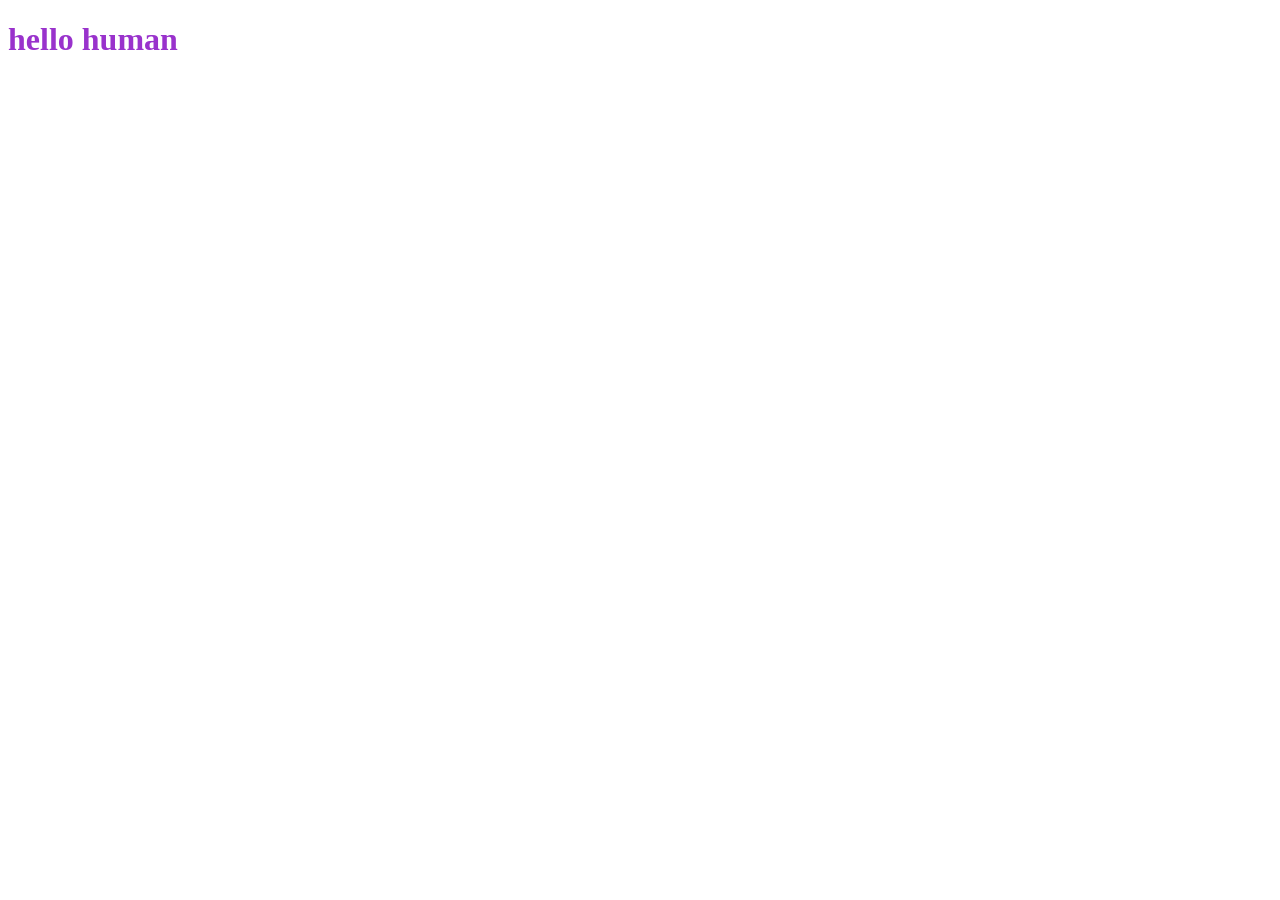
==== CSS_template/day1/chapter2/index.html @ 54f021b7 "20260513_2" ====
<!DOCTYPE html>
<html lang="en">
<head>
    <meta charset="UTF-8">
    <meta name="viewport" content="width=device-width, initial-scale=1.0">
    <title>Document</title>
    <style>
        h1{
            color: darkorchid;
        }
    </style>
</head> 
<body>
    <h1>hello human</h1>
</body>
</html>
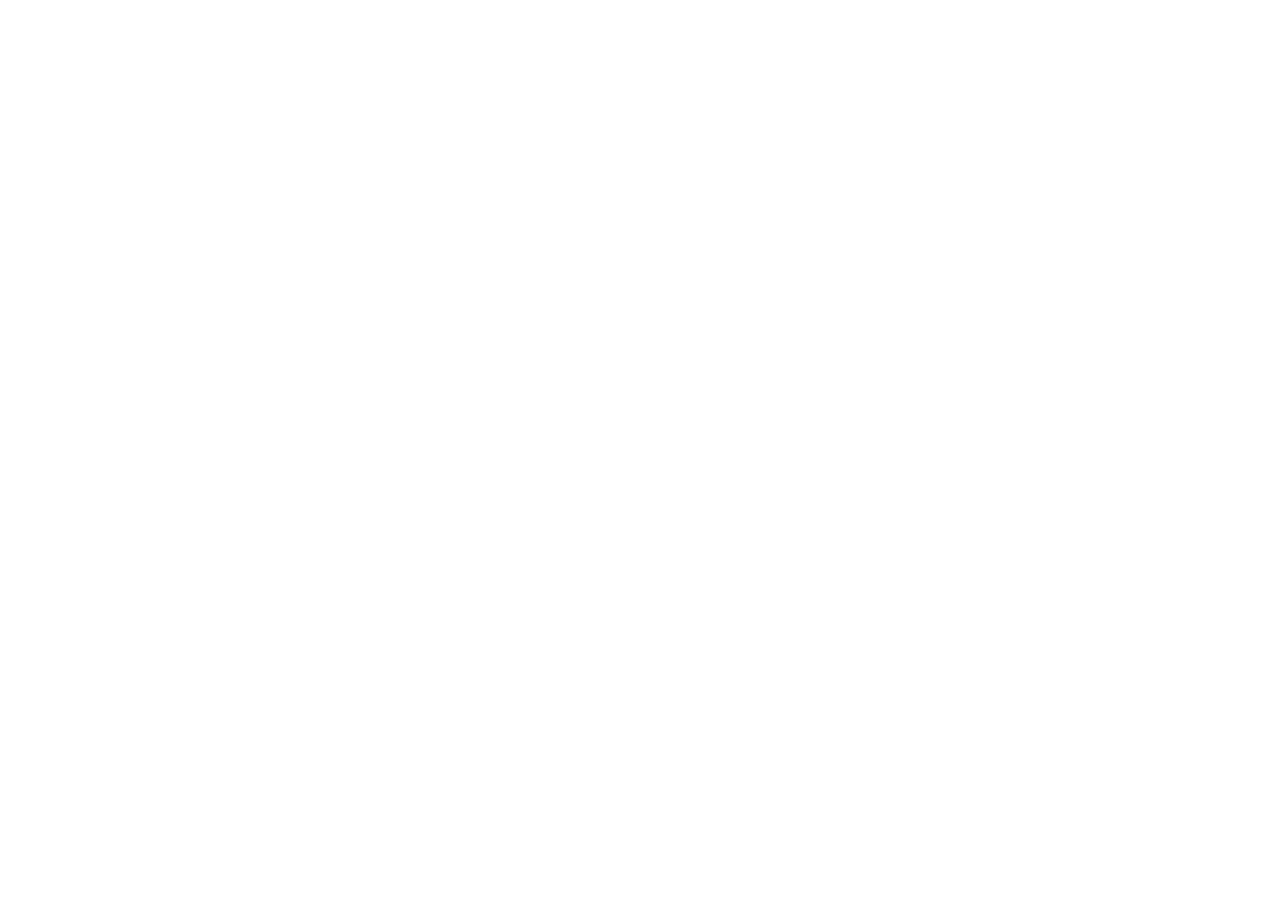
==== commit ddccc1f7: "20260514_1" ====
--- a/CSS_template/day1/chapter2/index.html
+++ b/CSS_template/day1/chapter2/index.html
@@ -4,13 +4,14 @@
     <meta charset="UTF-8">
     <meta name="viewport" content="width=device-width, initial-scale=1.0">
     <title>Document</title>
-    <style>
-        h1{
-            color: darkorchid;
+    <style> 
+        *{
+            margin: 0;
+            padding: 0;
+            box-sizing: border-box;
         }
     </style>
 </head> 
 <body>
-    <h1>hello human</h1>
 </body>
 </html>
